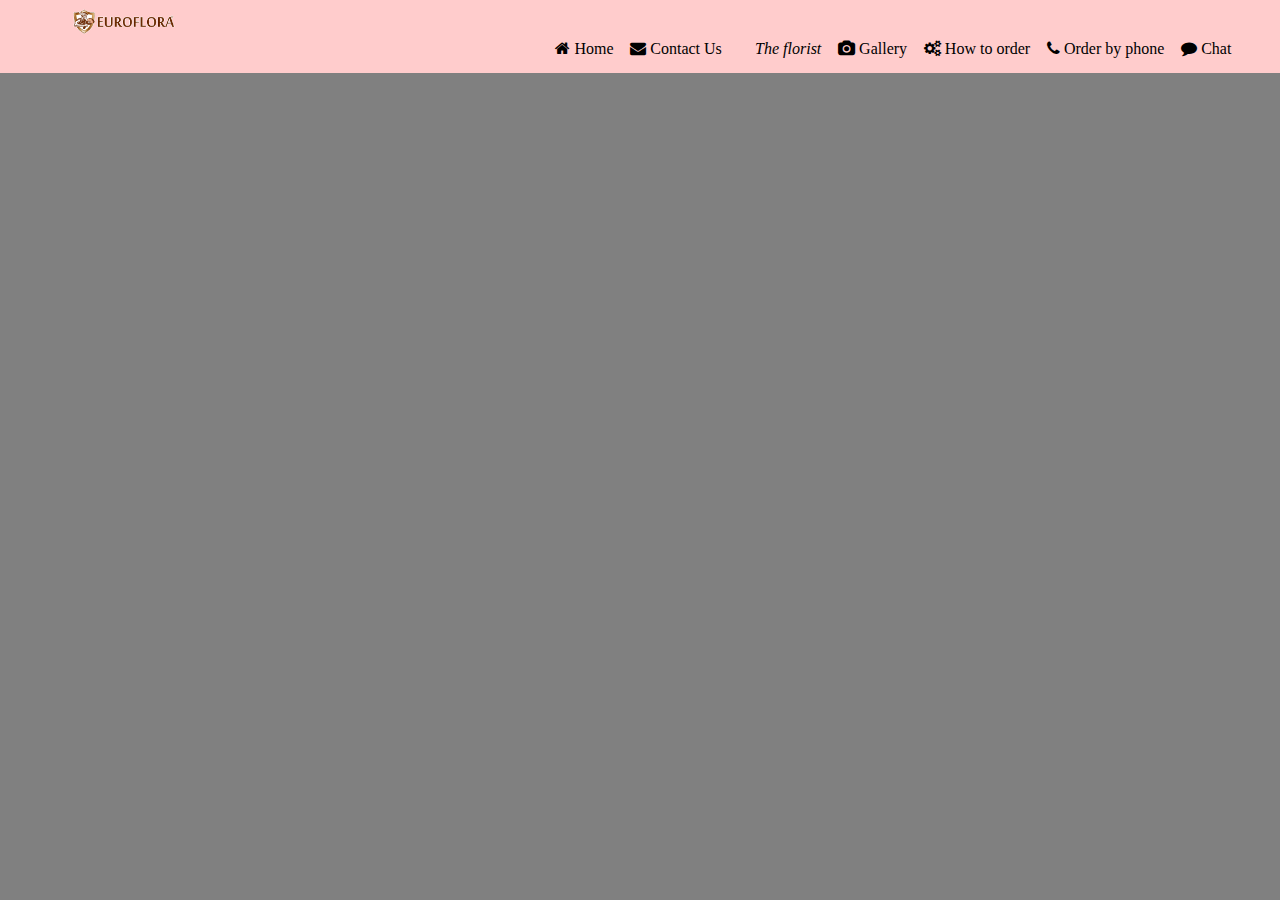
==== nav.html @ dc5fb819 "file modified" ====
<html>
<head>
 <link rel="stylesheet" href="styles.css">
 <link rel="stylesheet" href="https://cdnjs.cloudflare.com/ajax/libs/font-awesome/4.7.0/css/font-awesome.min.css">
<div class="navbar">

<div class="logo">
    <img src="images/logo-small.png" alt="" width="10%">
</div>

<div class="righticons">
    <div>
        <a href="index.html">
        <i class="fa fa-home">  Home</i>
    </a>
    </div>
    <div>
        <a href="contact.html">
        <i class="fa fa-envelope"> Contact Us</i>
    </a>
    </div>
    <div>
        <a href="theflorist.html">
        <i class="f fa-smile-o"> The florist</i>
    </a>
    </div>
    <div>
        <a href="gallery.html">
        <i class="fa fa-camera"> Gallery</i>
    </a>
     </div>
    <div>
        <a href="order.html">
        <i class="fa fa-cogs"> How to order</i>
    </a>
    </div>
    <div>
        <a href="orderbyphone.html">
      <i class="fa fa-phone"> Order by phone</i>
    </a>
    </div>
    <div>
        <a href="chat.html">
        <i class="fa fa-comment">  Chat</i></a>
        
    </div>
</div>

</div>


</head>

</html>
---- styles.css ----
*{
    margin:0;
    padding: 0;
}
.navbar{
    display: inline-block;
    background-color: #ffcccc;
    padding: 0.7vw;
    width: 100%;
}
.logo{
    display: inline-block;
    width: 50vw;
}
.navbar img{
    margin-left:10%;
    display: inline-block;
    width: 8vw;

}
.righticons{
    float: right;
    margin-right: 4%;
}
.righticons div{
    padding: 0.5vw;
}
.righticons div a {
    text-decoration: none;
    color: black;
}
.navbar div{
    display: inline-block;
}

body{
    background-color: grey;
}

.centeredbody{
margin-left: 25%;
margin-right: 25%;
background-color: white;
position: relative;
text-align: center;
}

.imagehead{
    display: inline-block;
}
.img1{
   display: inline-block;
   position: relative;
   text-align: center;
}
.img1text{
        position: absolute;
        top: 30%;
        left: 50%;
        background-color: black;
        opacity: 60% ;
        color:white;
}
/* .img2text{
    position: absolute;
    top: 12vw;
    right: 2vw;
} */
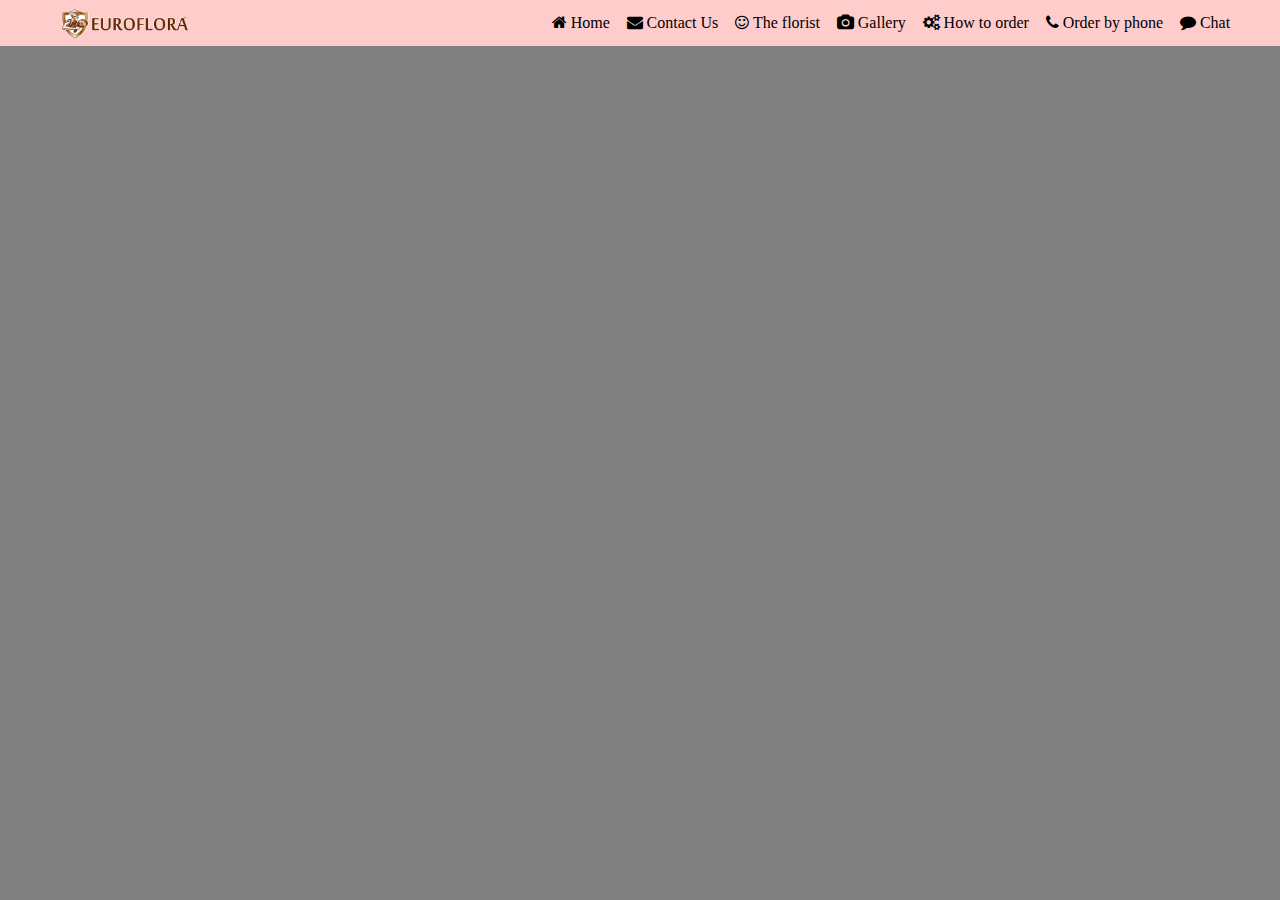
==== commit 37271330: "Assignment completed and finalyzed with all the pages" ====
--- a/nav.html
+++ b/nav.html
@@ -1,5 +1,6 @@
 <html>
 <head>
+    <title>Home</title>
  <link rel="stylesheet" href="styles.css">
  <link rel="stylesheet" href="https://cdnjs.cloudflare.com/ajax/libs/font-awesome/4.7.0/css/font-awesome.min.css">
 <div class="navbar">
@@ -21,7 +22,7 @@
     </div>
     <div>
         <a href="theflorist.html">
-        <i class="f fa-smile-o"> The florist</i>
+        <i class="fa fa-smile-o"> The florist</i>
     </a>
     </div>
     <div>
@@ -45,10 +46,5 @@
         
     </div>
 </div>
-
 </div>
-
-
-</head>
-
-</html>+</head>--- a/styles.css
+++ b/styles.css
@@ -3,20 +3,20 @@
     padding: 0;
 }
 .navbar{
-    display: inline-block;
+    display: flex;
     background-color: #ffcccc;
-    padding: 0.7vw;
+    padding: 0.6vw;
     width: 100%;
+    margin: auto; 
 }
 .logo{
-    display: inline-block;
+    flex: 1;
     width: 50vw;
 }
 .navbar img{
     margin-left:10%;
-    display: inline-block;
-    width: 8vw;
-
+    flex: 2;
+    width: 10vw;
 }
 .righticons{
     float: right;
@@ -38,31 +38,228 @@
 }
 
 .centeredbody{
-margin-left: 25%;
-margin-right: 25%;
+width: 70%;
+margin: 0 auto;
 background-color: white;
 position: relative;
-text-align: center;
+padding: 20px;
 }
 
 .imagehead{
-    display: inline-block;
+    display: flex;
+    align-items: center;
+    box-shadow: #ffcccc;
 }
 .img1{
-   display: inline-block;
+   flex: 2;
+   order: 1;
    position: relative;
    text-align: center;
+   width: 75%;
+
 }
 .img1text{
-        position: absolute;
-        top: 30%;
-        left: 50%;
-        background-color: black;
-        opacity: 60% ;
-        color:white;
-}
-/* .img2text{
     position: absolute;
-    top: 12vw;
-    right: 2vw;
-} */+    top: 30%;
+    left: 50%;
+    font-weight: bolder;
+    background-color: white;
+    opacity: 60% ;
+        color:black;
+}
+.img2{
+    
+    flex: 1;
+    order: 2;
+    position: relative;
+    text-align: center;
+    width: 25%;
+ }
+
+ .img2text{
+         position: absolute;
+         top: 83%;
+         font-weight: bolder;
+         background-color: white;
+         opacity: 60% ;
+         color:black;
+ }
+
+ .items{
+     display: grid;
+     grid-gap:20px;
+     grid-template-columns: repeat(auto-fill,minmax(200px,1fr));
+     width: 95%;
+     justify-content: center;
+     margin: 0 auto;
+    
+ }
+
+ .imgr{
+     display: flex;
+     flex-direction: column;
+     justify-content: center; 
+     align-items: center;  
+     
+ }
+
+ .itemimgs .imgr img {
+     width: 75%;
+     height: 200px;
+
+ }
+
+ .text{
+     display: flex;
+     flex-direction: column;
+     color: rgb(84, 71, 27);
+ }
+
+.imgbottom{
+    display: grid;
+    grid-template-columns: 1fr 2fr;
+    margin: 0 auto;
+    justify-items: left;
+}
+ .imgbottom  h2{
+     background-color: brown;
+     border-radius: 50%;
+     color: white;
+     width: 1.7vw; 
+     height: 2vw;
+     text-align: center;
+ }
+ .imgbottom  img {
+     width: 100%;
+     position: relative;
+     text-align: center;
+     }
+    
+.imgbottom .img .txtonarrow{
+    position: relative;
+    color: white;
+    font-size: large;
+    top: -26px;
+    left: 35px;
+}
+
+.smilemain{
+    display: grid;
+    grid-template-columns: 2fr 3fr;
+}
+
+.smilemain .imgpart input[type="radio"]{
+     padding: 20px 12px;
+     border: 2px gray solid;
+}
+
+.smilemain .textpart i{
+    background-color: black;
+    border-radius: 100%;    
+    color: white;
+    width: 1vw; 
+    height: 1vw;
+    text-align: center;
+    padding: 4px;
+}
+
+.smilemain .imgpart li{
+    border: 2px solid; 
+    padding:0.5vw; 
+    width:20vw;
+    column-gap: 2px;
+}
+
+.checkboxes{
+    padding: 2px;
+    width: 220px;
+    height: 5px;
+    display: flex;
+    flex-direction: column;
+}
+
+.checkboxes label{
+    border: 3px solid grey;
+    padding: 0.2vw;
+    border-radius: 0.4vw;
+}
+
+.rightbottom{
+    display: flex;
+}
+
+.right_left{
+    flex: 1;
+    order: 1;
+    margin-right: 5%;
+}
+
+.right_right{
+    flex: 2;
+    order: 2;
+    justify-content:left ;
+}
+
+.contactimg{
+  text-align: center;
+  
+}
+
+.form{
+    text-align: right;
+}
+
+.form input{
+    padding: 0.4vw;
+   
+}
+.form select{
+    width: 32.2vw;
+    padding: 0.4vw;
+}
+.msgbox{
+    display: flex;
+}
+
+.msgbox label{
+    flex: auto;
+    order: 1;
+    margin-right: 0.2vw;
+}
+
+.msgbox textarea{
+    flex: auto;
+    order: 2;
+}
+
+.attachment{
+    display: flex;
+}
+
+.attachment .alable{
+    flex: 2;
+    text-align: right;
+}
+
+.attachment .abutton{
+    flex: 10;
+    width: 25vw;
+    text-align: left;
+    margin-left: 1vw;
+
+}
+.bottomstartbutton{
+    text-align: center;
+}
+.continuebutton{
+ text-align: right;
+ margin-right: 5vw;
+}
+.continuebutton button{
+    background-color: brown;
+    padding: 0.5vw;
+    color: white;
+    border: none;
+    width: 9vw;
+    border-radius: 0.2vw;
+}
